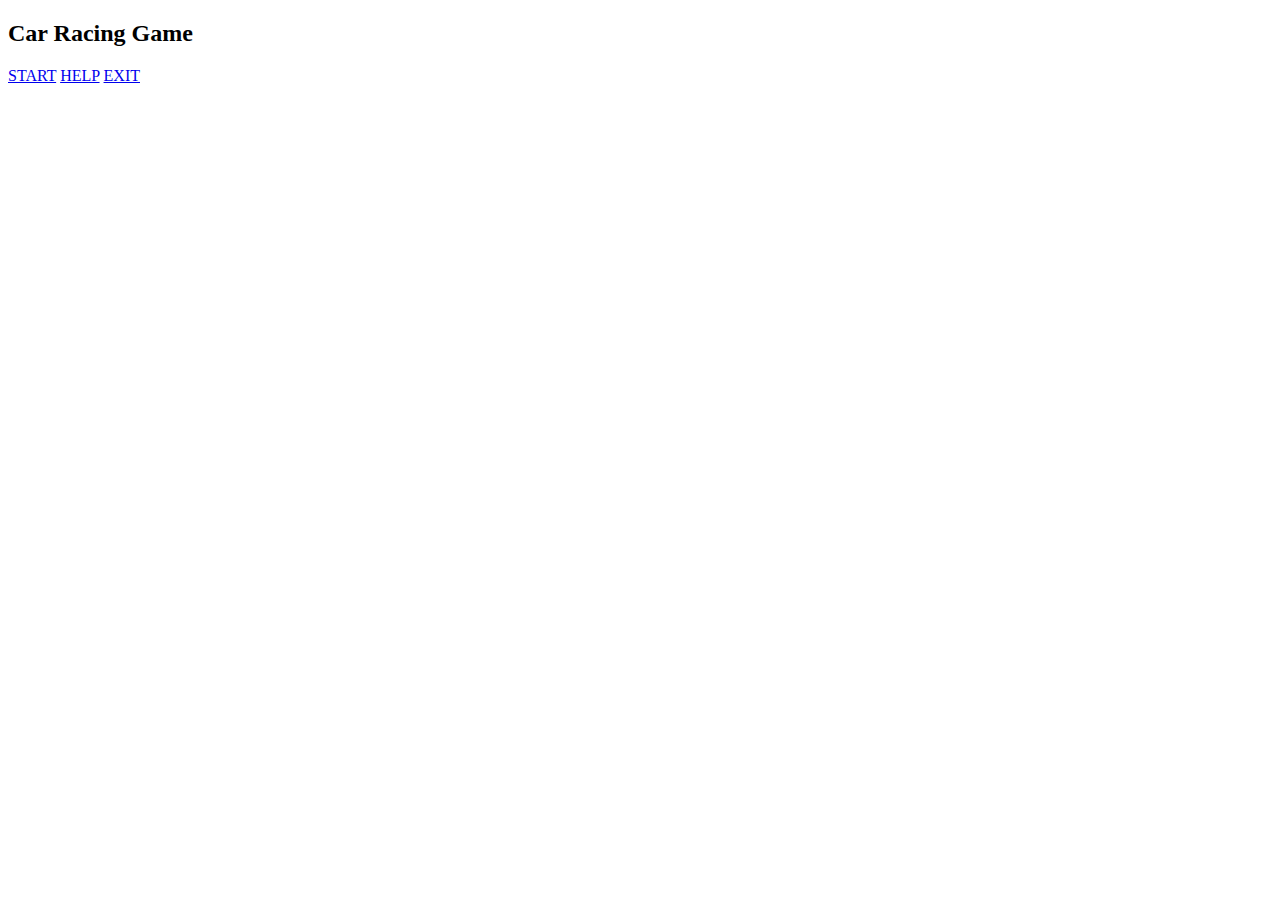
==== index.html @ f355377b "Add files via upload" ====
<!DOCTYPE html>
<html lang="en">
<head>
    <meta charset="UTF-8">
    <meta http-equiv="X-UA-Compatible" content="IE=edge">
    <meta name="viewport" content="width=device-width, initial-scale=1.0">
    <title>Game</title>
    <link rel="stylesheet" href="style.css">
</head>
<body>
    <section>
        <div class="color"></div>
        <div class="color"></div>
        <div class="color"></div>
        <div class="box">
            <div class="square" style="--i:0;"></div>
            <div class="square" style="--i:1;"></div>
            <div class="square" style="--i:2;"></div>
            <div class="square" style="--i:3;"></div>
            <div class="square" style="--i:4;"></div>
            <div class="container">
                <div class="form">
                    <h2>Car Racing Game</h2>
                    <a href="play.html" class="btn">START</a>
                    <a href="help.html" class="btn">HELP</a>
                    <a href="https://www.google.com/" class="btn">EXIT</a>
                    
                </div> 
            </div>
        </div>
    </section>
</body>
</html>
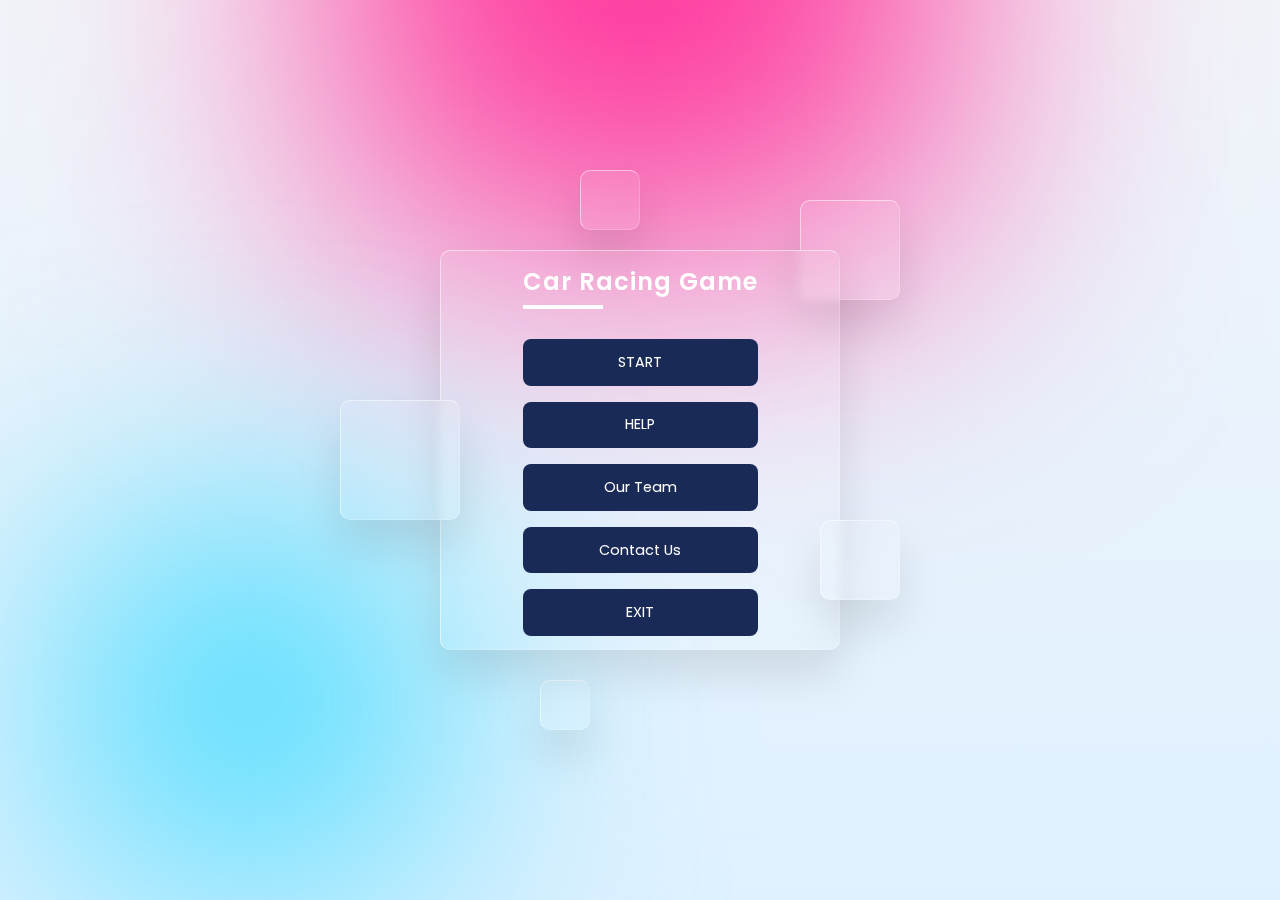
==== commit 4bcdaef2: "Add files via upload" ====
--- a/index.html
+++ b/index.html
@@ -23,6 +23,8 @@
                     <h2>Car Racing Game</h2>
                     <a href="play.html" class="btn">START</a>
                     <a href="help.html" class="btn">HELP</a>
+                     <a href="team1.html" class="btn">Our Team</a>
+                     <a href="contact.html" class="btn">Contact Us</a>
                     <a href="https://www.google.com/" class="btn">EXIT</a>
                     
                 </div> 
--- a/style.css
+++ b/style.css
@@ -0,0 +1,230 @@
+@import url('https://fonts.googleapis.com/css?family=Poppins:200,300,400,500,600,700,800,900&display=swap');
+*{
+    margin: 0;
+    padding: 0;
+    box-sizing: border-box;
+    font-family: 'Poppins',sans-serif;
+}
+body{
+    overflow: hidden;
+}
+/* display css */
+section{
+    display: flex;
+    justify-content: center;
+    align-items: center;
+    min-height: 100vh;
+    background: linear-gradient(to bottom,#f1f4f9,#dff1ff);
+} 
+section .color{
+    position: absolute;
+    filter: blur(150px);
+}
+section .color:nth-child(1){
+    top: -350px;
+    width: 600px;
+    height: 600px;
+    background: #ff359b;
+}
+section.color:nth-child(2){
+    bottom: -150px;
+    left: 100px;
+    width: 500px;
+    height:  500px;
+    background: #fffd87;
+}
+section .color:nth-child(3){
+    bottom: 50px;
+    left: 100px;
+    width: 300px;
+    height: 300px;
+    background: #00d2ff;
+}
+.box{
+    position: relative;
+}
+.box .square{
+    position: absolute;
+    backdrop-filter: blur(5px);
+    box-shadow: 0 25px 45px rgba(0,0,0,0.1);
+    border: 1px solid rgba(255,255,255,0.5);
+    border-right: 1px solid rgba(255,255,255,0.2);
+    border-bottom: 1px solid rgba(255,255,255,0.2);
+    background: rgba(255,255,255,0.1);
+     border-radius: 10px;
+     animation: animate 10s linear infinite;
+     animation-delay: calc(-1s * var(--i));
+}
+@keyframes animate {
+    0%,100%{
+        transform: translateY(-40px);
+    }
+    50%{
+        transform: translateY(40px);
+    }
+}
+.box .square:nth-child(1){
+    top: -50px;
+    right: -60px;
+    width: 100px;
+    height: 100px;
+}
+.box .square:nth-child(2){
+    top: 150px;
+    left: -100px;
+    width: 120px;
+    height: 120px;
+    z-index: 2;
+}
+.box .square:nth-child(3){
+    bottom: 50px;
+    right: -60px;
+    width: 80px;
+    height: 80px;
+    z-index: 2;
+}
+.box .square:nth-child(4){
+    bottom: -80px;
+    left: 100px;
+    width: 50px;
+    height: 50px;
+    
+}
+.box .square:nth-child(5){
+    top: -80px;
+    left: 140px;
+    width: 60px;
+    height: 60px;
+    
+}
+ .container{
+    position: relative;
+    width: 400px;
+    min-height: 400px;
+    background: rgba(255,255,255,0.1);
+    border-radius: 10px;
+    display: flex;
+    justify-content: center;
+    align-items: center;
+    backdrop-filter: blur(5px);
+    box-shadow: 0 25px 45px rgba(0,0,0,0.1);
+    border: 1px solid rgba(255,255,255,0.5);
+    border-right: 1px solid rgba(255,255,255,0.2);
+    border-bottom: 1px solid rgba(255,255,255,0.2);
+}
+.form h2{
+    position: relative;
+    color: #fff;
+    font-size: 24px;
+    font-weight: 600;
+    letter-spacing: 1px;
+    margin-bottom: 40px;
+   
+}
+.form h2::before{
+    content: '';
+    position: absolute;
+    left: 0;
+    bottom: -10px;
+    width: 80px;
+    height: 4px;
+    background: #fff;
+}
+.btn{
+    margin-top: 1rem;
+    display: inline-block;
+    font-size: 1.7rem;
+    color: #fff;
+    background: var(--black);
+    border-radius: .5rem;
+    cursor: pointer;
+    padding: .8rem 3rem;
+    text-decoration: none;
+    font-size: 90%;
+    display: flex;
+    justify-content: center;
+} 
+ .btn:hover{
+    background: var(--green);
+    letter-spacing: .1rem;
+}
+
+:root{
+    --green:#27ae60;
+    --black:#192a56;
+    --box-shadow: 0.5rem 1.5rem rgba(0,0,0,.1);
+}
+#btn{
+    padding: 0.5rem 1rem;
+    border-radius: 20px;
+    background: var(--black);
+    border: none;
+    color: #fff;
+    margin-top: 10px;
+    font-size: 25px;
+    cursor: pointer;
+    text-transform: uppercase;
+}
+#btn:hover{
+    background: var(--green);
+    letter-spacing: .1rem;
+} 
+ /* game css */
+ #mycanvas{    background: #000;}
+#controls{    position: relative ; bottom: 4px;}
+#controls button{
+    height: 30px;    
+    font-size: 30px;
+    line-height: 0px;
+    color: #fff;
+    width: 49.5%;
+    cursor: pointer;
+    background-color: #008000;
+    border: 0;
+}
+#controls button:hover{    background-color: #003E00;    }
+#controls button:last-child{ float: right;}
+#board{
+    height: 30px;
+    width: 100%;
+    font-size: 30px;
+}
+#board button{
+    float: right;
+    height: 30px;
+    width: 30px;
+}
+.screen{
+    position: absolute;
+    font-size: 40px;
+    color:#fff;
+    top: 0px;
+    left: 0px;
+    height: 100%;
+    width:100%;
+    background-color: rgba(0,0,0,0.8);
+}
+.funkybutton{
+    position: absolute;
+    top: 48%;
+    left: 10%;
+    color:#fff;
+    width: 80%;
+    font-size: 40px;
+    height: 50px;
+    border-style: none;
+    border-radius: 20px;
+    cursor: pointer;
+    background-color: #008000;
+}
+.funkybutton:hover{    background-color: #003E00;    }
+#finalscore{    position: absolute;
+    left: 10%;
+    top: 20%;}
+#Waitscreen{z-index: 10;}
+#Waitscreen label{
+    position: absolute;
+    top:40%;
+    left: 10%;
+    color: #fff;
+}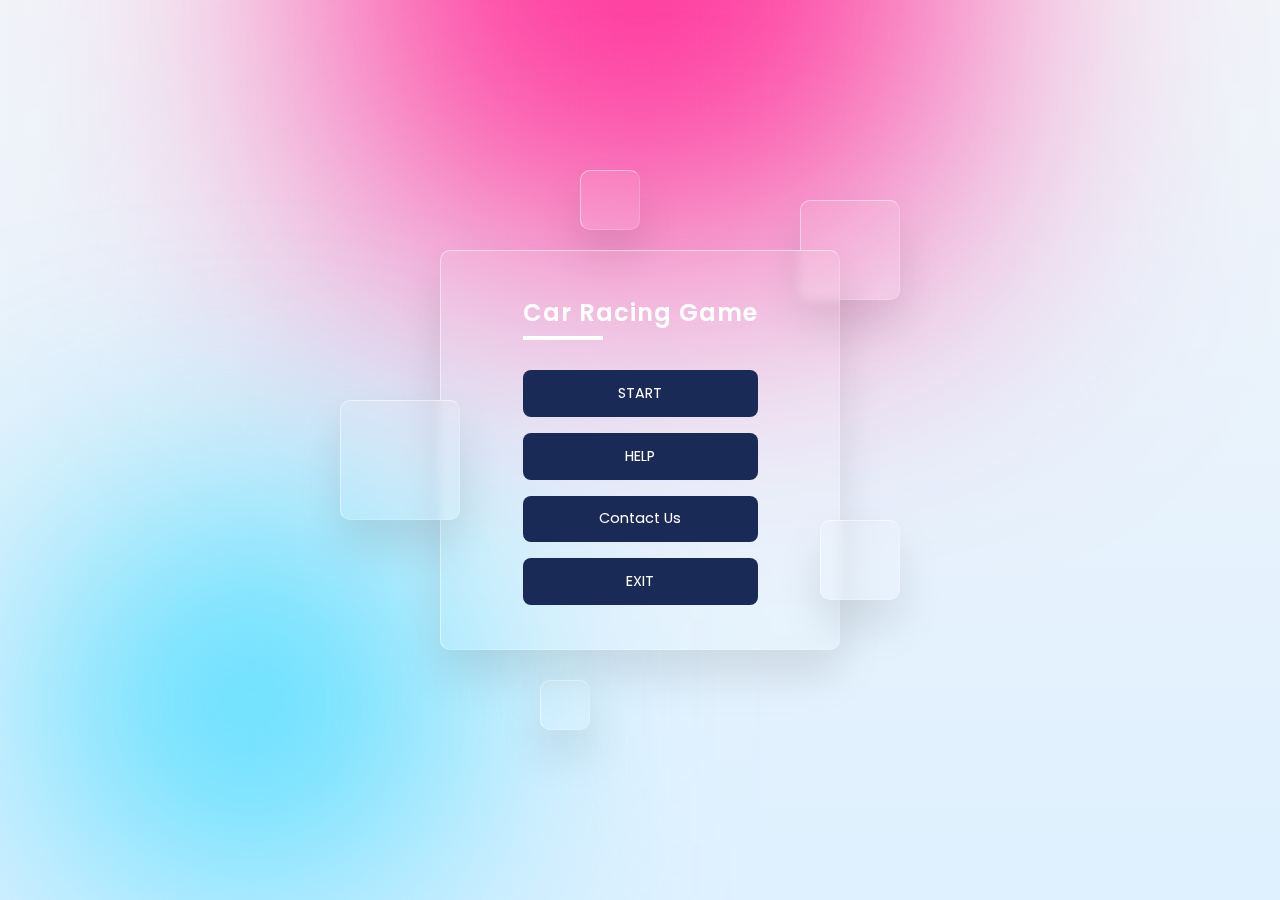
==== commit f8b2b3bf: "Update index.html" ====
--- a/index.html
+++ b/index.html
@@ -23,7 +23,7 @@
                     <h2>Car Racing Game</h2>
                     <a href="play.html" class="btn">START</a>
                     <a href="help.html" class="btn">HELP</a>
-                     <a href="team1.html" class="btn">Our Team</a>
+                 
                      <a href="contact.html" class="btn">Contact Us</a>
                     <a href="https://www.google.com/" class="btn">EXIT</a>
                     
@@ -32,4 +32,4 @@
         </div>
     </section>
 </body>
-</html>+</html>
